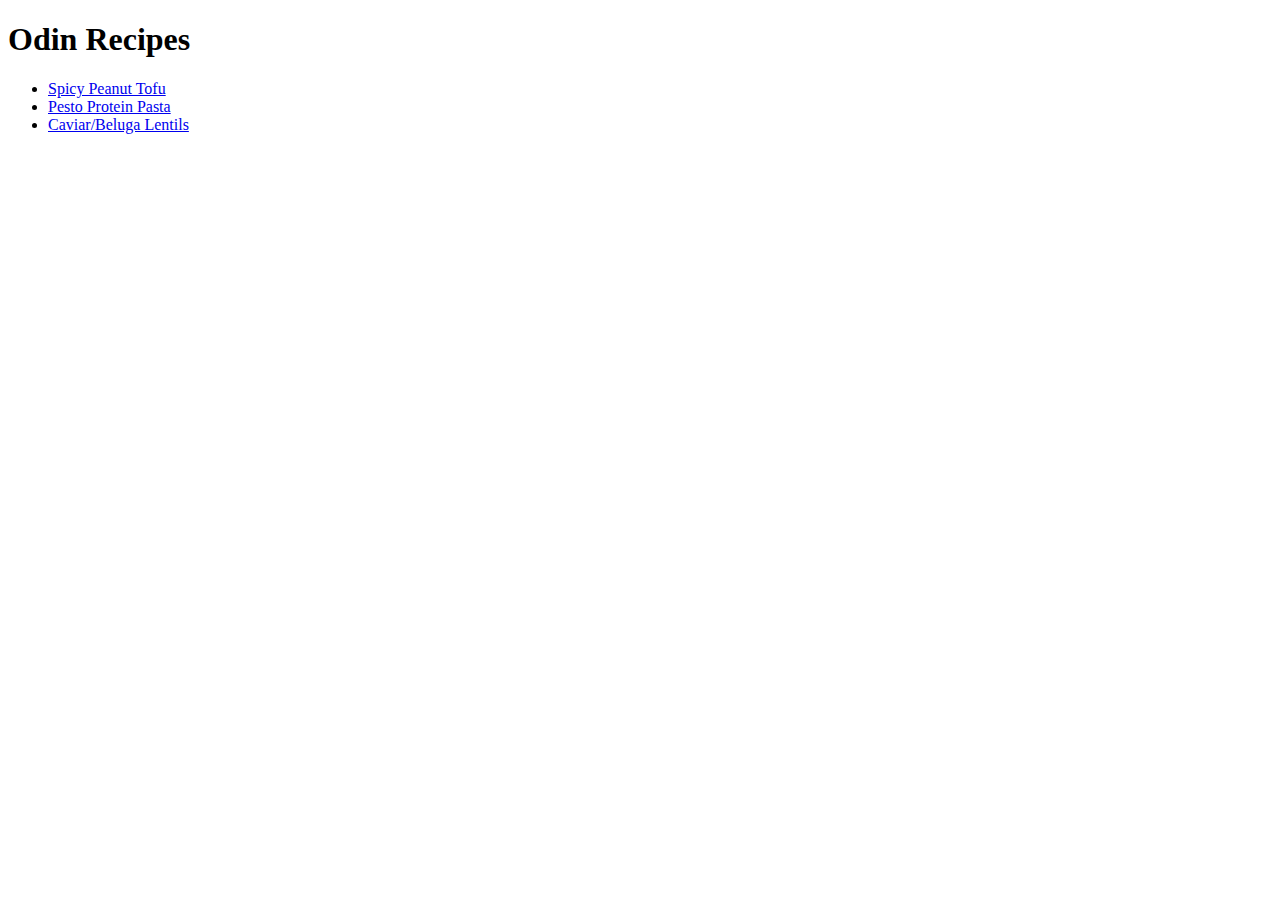
==== index.html @ d2aafcc5 "Change index boilerplate Edit and save the index to file to fix bug preventing page from opening" ====
<!DOCTYPE html>
<html lang="en">
<head>
    <meta charset="UTF-8">
    <meta http-equiv="X-UA-Compatible" content="IE=edge">
    <meta name="viewport" content="width=device-width, initial-scale=1.0">
    <title>Odin Recipes</title>
</head>
<body>
<h1>Odin Recipes</h1>
<ul>
    <li><a href="recipes/peanut-tofu.html">Spicy Peanut Tofu</a></li>
    <li><a href="recipes/pesto-pasta.html">Pesto Protein Pasta</a></li>
    <li><a href="recipes/caviar-lentils.html">Caviar/Beluga Lentils</a></li>
</ul>

</body>
</html>
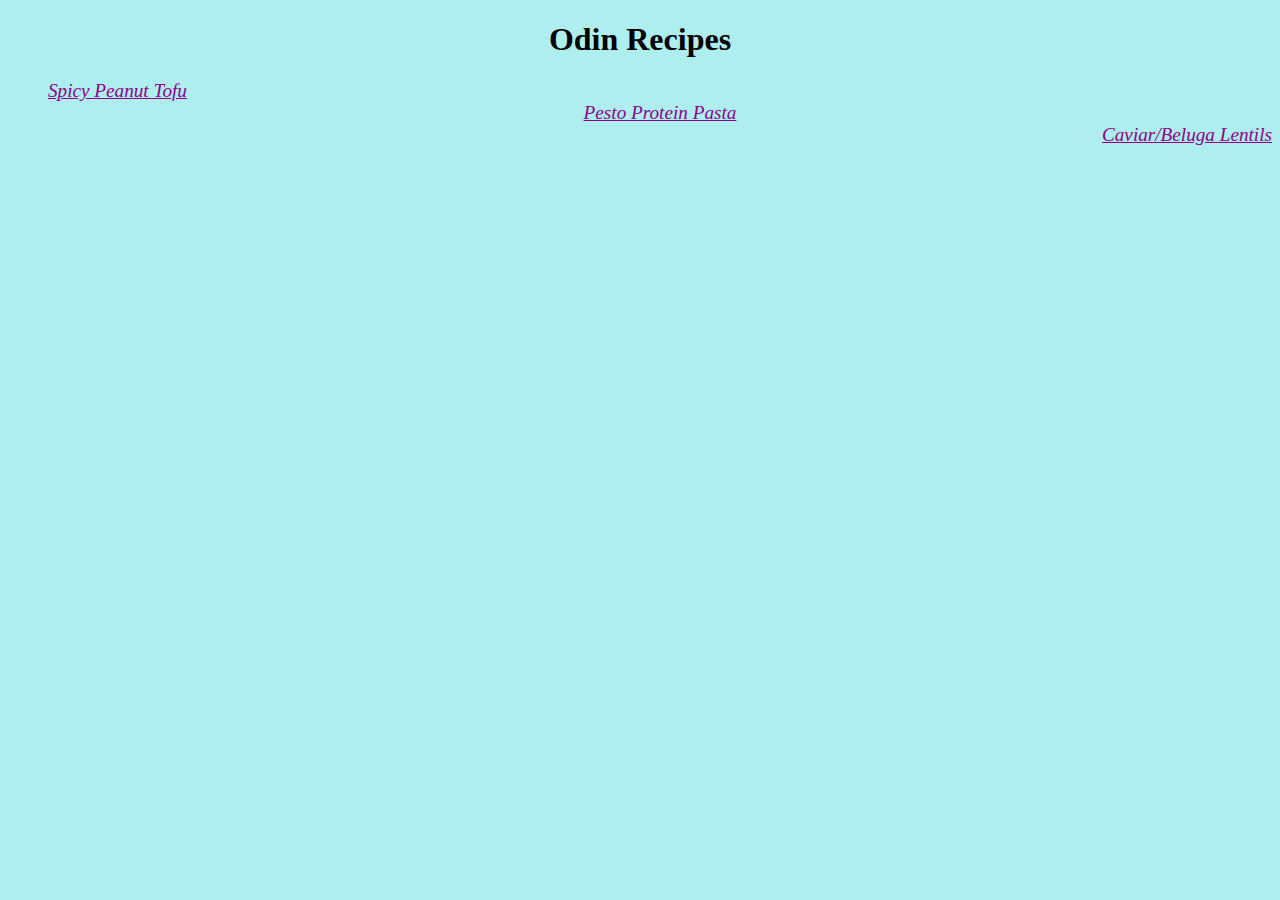
==== commit 7c99fa4a: "added basic css" ====
--- a/index.html
+++ b/index.html
@@ -5,15 +5,15 @@
     <meta http-equiv="X-UA-Compatible" content="IE=edge">
     <meta name="viewport" content="width=device-width, initial-scale=1.0">
     <title>Odin Recipes</title>
+    <link rel="stylesheet" href="styles.css" />
 </head>
 <body>
-<h1>Odin Recipes</h1>
-<ul>
+<h1 style="text-align: center;">Odin Recipes</h1>
+<ul style="list-style-type: none;">
     <li><a href="recipes/peanut-tofu.html">Spicy Peanut Tofu</a></li>
-    <li><a href="recipes/pesto-pasta.html">Pesto Protein Pasta</a></li>
-    <li><a href="recipes/caviar-lentils.html">Caviar/Beluga Lentils</a></li>
+    <li style="text-align: center;"><a href="recipes/pesto-pasta.html">Pesto Protein Pasta</a></li>
+    <li style="text-align: right;"><a href="recipes/caviar-lentils.html">Caviar/Beluga Lentils</a></li>
 </ul>
-
 </body>
 </html>
 
--- a/styles.css
+++ b/styles.css
@@ -0,0 +1,44 @@
+
+body {
+    color: black;
+    background-color: paleturquoise;
+}
+
+ul li a {
+    color: darkmagenta;
+    font-size: larger;
+}
+
+.protein-lvl {
+    color: darkolivegreen;
+    font-weight: 800;
+}
+
+h3 {
+    text-align: center;
+    font-family:'Franklin Gothic Medium', 'Arial Narrow', Arial, sans-serif
+}
+
+ul {
+    font-style: italic;
+}
+
+#ing {
+background-color: lightblue;
+    border: 5px solid black;
+color: darkolivegreen;
+padding-left: 5px;
+}
+
+.inst {
+    background-color: pink;
+    border: 5px solid black;
+    color: darkolivegreen
+}
+
+.recipe-name  {
+padding-top: 15px;
+padding-bottom: 30px;
+text-align: center;
+}
+
